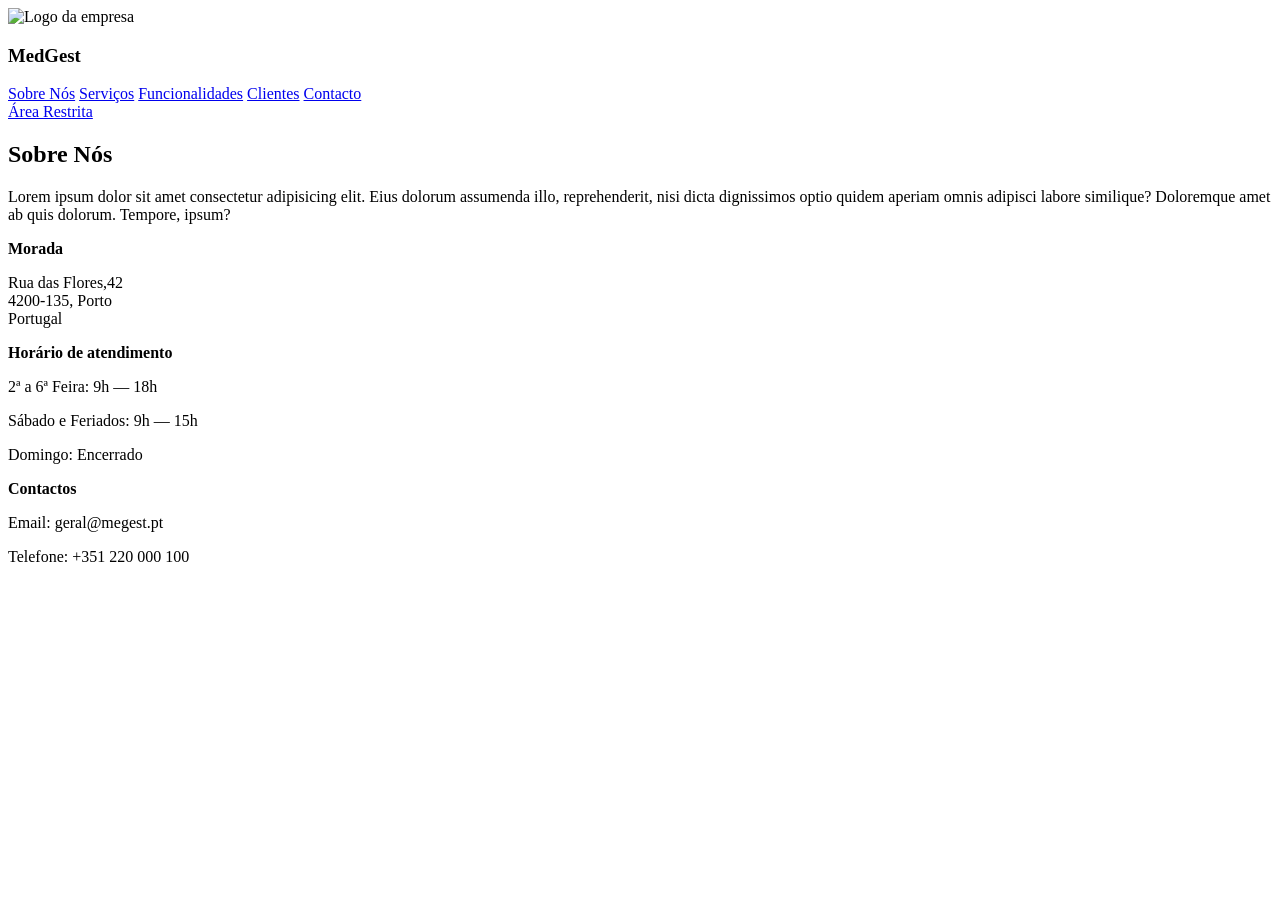
==== index.html @ ca8ad602 "Criação da estrutura inicial da página pública" ====
<!DOCTYPE html>
<html lang="pt">

<head>
    <meta charset="UTF-8">
    <meta name="viewport" content="width=device-width, initial-scale=1.0">
    <title>MedGest</title>
    <!-- favicon -->
    <link rel="shortcut icon" href="../assets/images/logo.png" type="image/png">

    <!-- estilos da página -->
    <link rel="stylesheet" href="../assets/css/1230824.css">
</head>

<body>
    <!-- Navegação -->
    <nav class="bng-navbar">
        <!-- Logo e Nome -->
        <div>
            <img src="../assets/images/logo.png" alt="Logo da empresa">
            <h3>MedGest</h3>
        </div>
        <!-- Links centrais -->
        <div class="container-navegacao">
            <a href="index.html">Sobre Nós</a>
            <a href="servicos.html">Serviços</a>
            <a href="funcionalidades.html">Funcionalidades</a>
            <a href="clientes.html">Clientes</a>
            <a href="contacto.html">Contacto</a>
        </div>
        <!-- Área Cliente -->
        <div class="nav-cliente">
            <a href="login_form.html" target="_blank">Área Restrita</a>
        </div>

    </nav>


    <!-- Seção "Conteudo da pagina" -->
    <!-- Seção "Sobre Nós" -->
    <section class="container-texto-generico">
        <article id="sobre-nos">
            <h2>Sobre Nós</h2>
            <p>Lorem ipsum dolor sit amet consectetur adipisicing elit. Eius dolorum assumenda illo,
                reprehenderit, nisi dicta dignissimos optio quidem aperiam omnis adipisci labore similique? Doloremque
                amet ab quis dolorum. Tempore, ipsum?</p>
        </article>
    </section>

    <!-- Rodapé -->
    <footer class="footer-container">
        <div class="footer-section">
            <strong>Morada</strong>
            <p> Rua das Flores,42 <br> 4200-135, Porto <br> Portugal</p>
        </div>
        <div class="footer-section">
            <strong>Horário de atendimento</strong>
            <p>2ª a 6ª Feira: 9h — 18h</p>
            <p>Sábado e Feriados: 9h — 15h</p>
            <p>Domingo: Encerrado</p>
        </div>
        <div class="footer-section">
            <strong>Contactos</strong>
            <p>Email: geral@megest.pt</p>
            <p>Telefone: +351 220 000 100</p>
        </div>
    </footer>

</body>

</html>
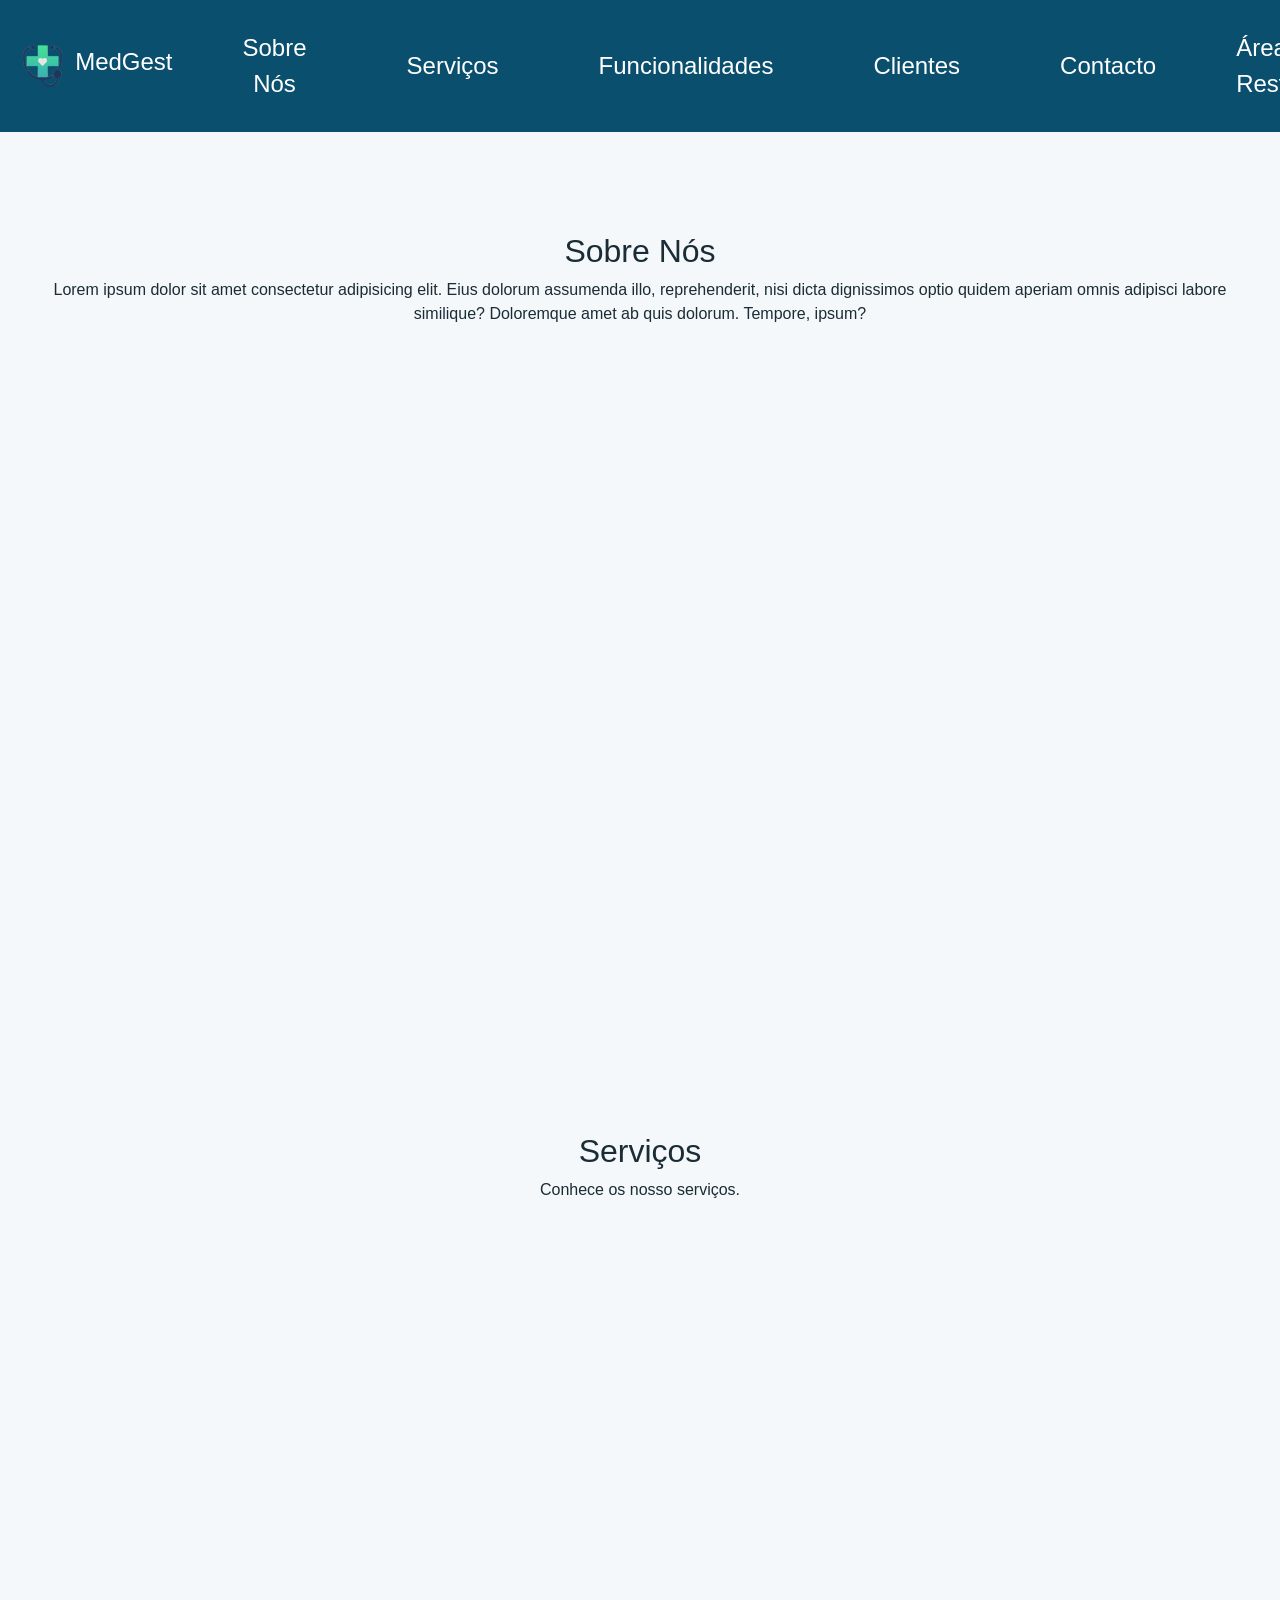
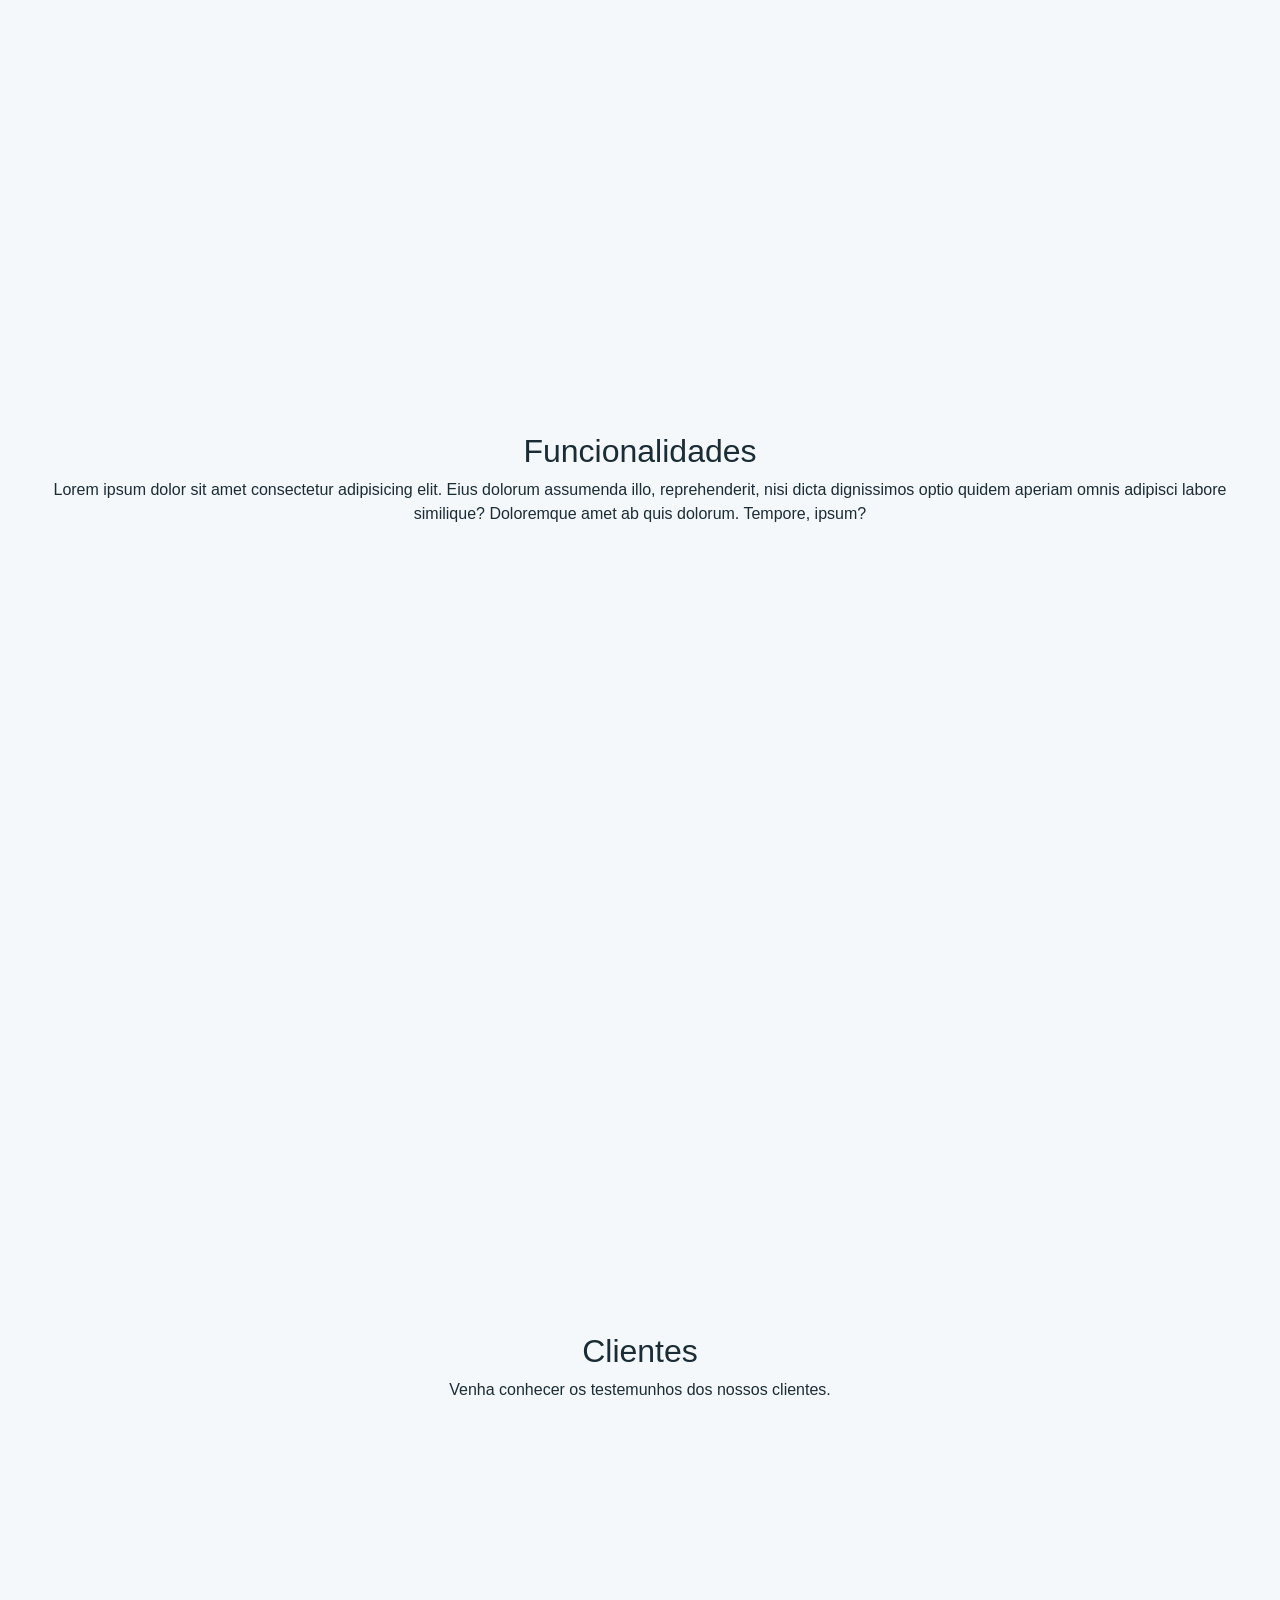
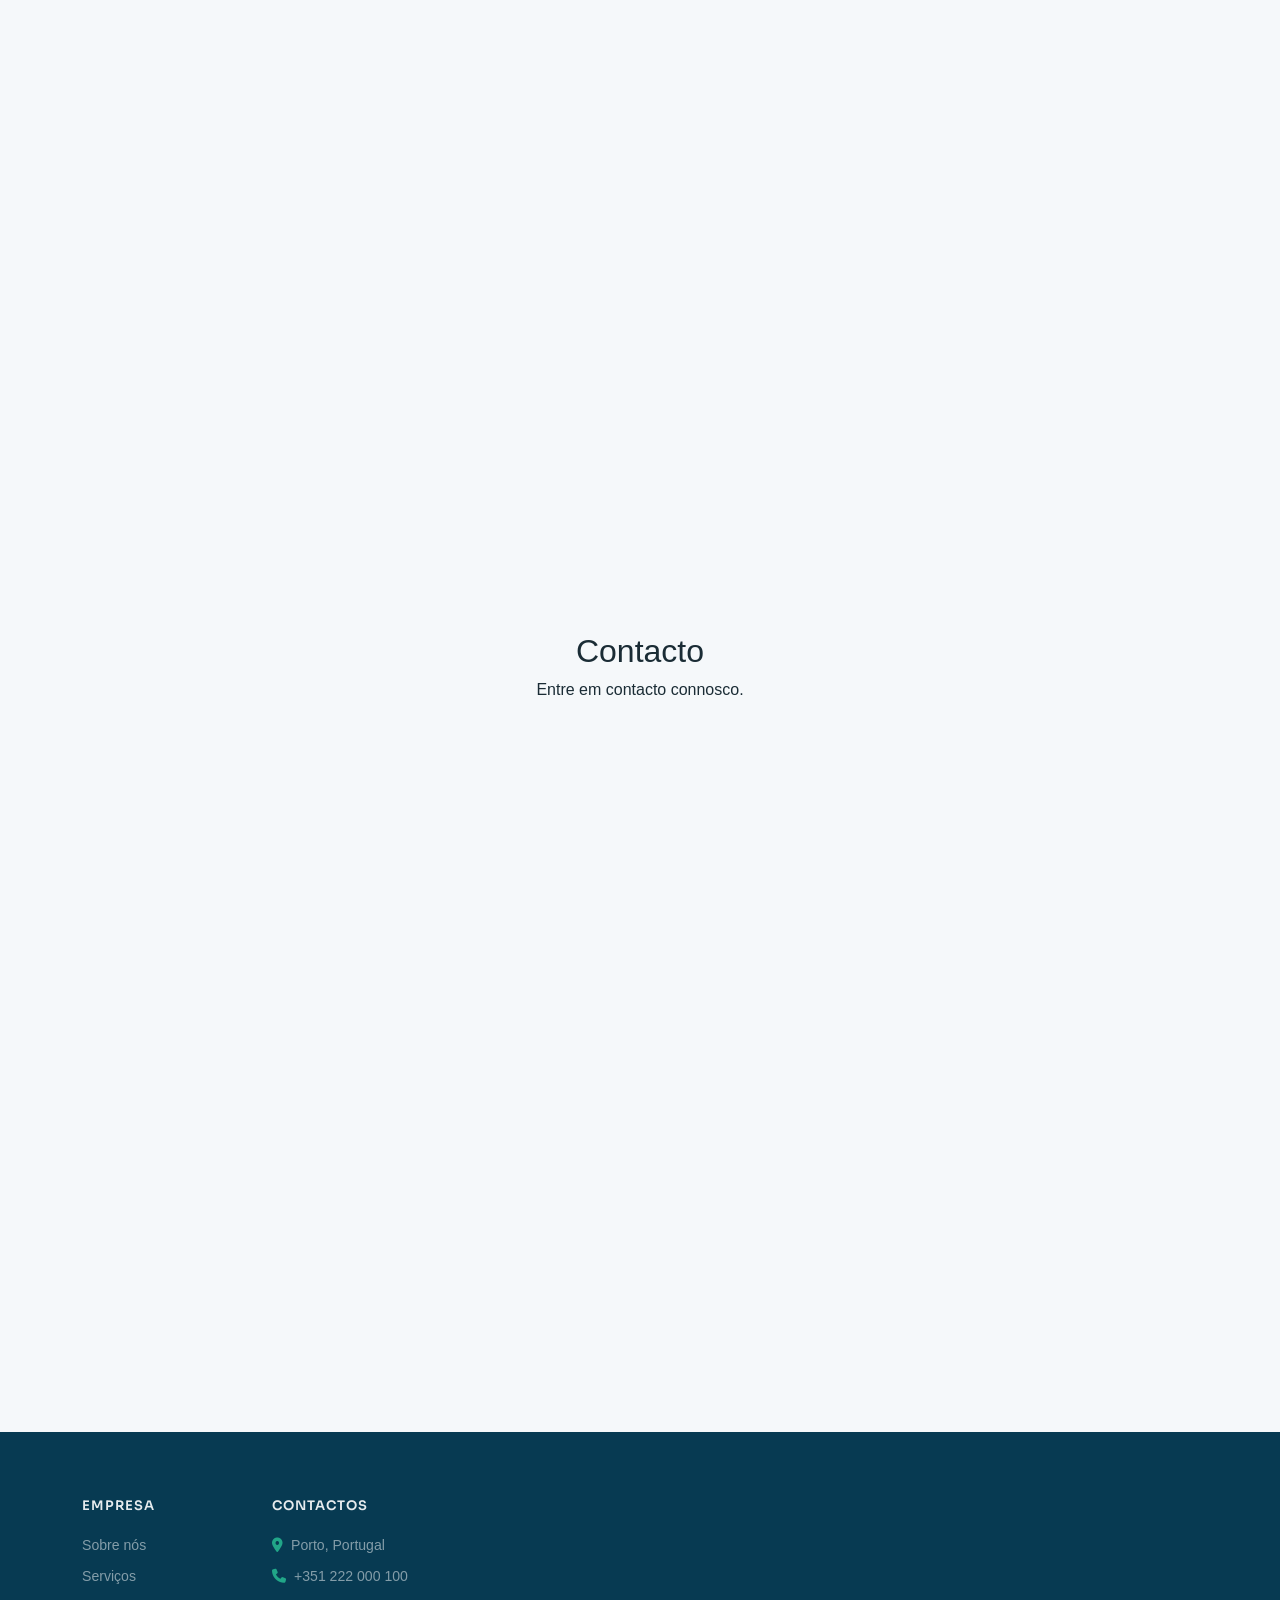
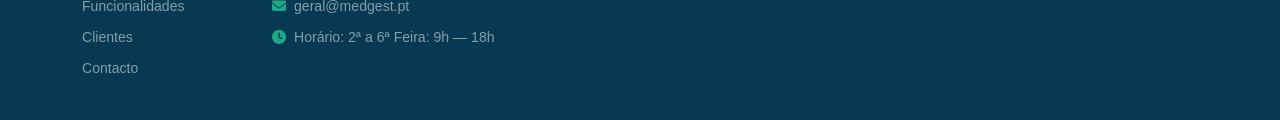
==== commit 29bbbcb7: "Mudança nas informações do footer" ====
--- a/index.html
+++ b/index.html
@@ -10,6 +10,9 @@
 
     <!-- estilos da página -->
     <link rel="stylesheet" href="../assets/css/1230824.css">
+    <link rel="stylesheet" href="https://cdnjs.cloudflare.com/ajax/libs/font-awesome/6.5.0/css/all.min.css">
+    <link href="https://cdn.jsdelivr.net/npm/bootstrap@5.3.3/dist/css/bootstrap.min.css" rel="stylesheet">
+    <link href="https://fonts.googleapis.com/css2?family=Sora:wght@300;400;500;600;700&family=DM+Sans:ital,wght@0,300;0,400;0,500;1,300&display=swap" rel="stylesheet">
 </head>
 
 <body>
@@ -22,11 +25,11 @@
         </div>
         <!-- Links centrais -->
         <div class="container-navegacao">
-            <a href="index.html">Sobre Nós</a>
-            <a href="servicos.html">Serviços</a>
-            <a href="funcionalidades.html">Funcionalidades</a>
-            <a href="clientes.html">Clientes</a>
-            <a href="contacto.html">Contacto</a>
+            <a href="#sobre-nos">Sobre Nós</a>
+            <a href="#servicos">Serviços</a>
+            <a href="#funcionalidades">Funcionalidades</a>
+            <a href="#clientes">Clientes</a>
+            <a href="#contacto">Contacto</a>
         </div>
         <!-- Área Cliente -->
         <div class="nav-cliente">
@@ -47,23 +50,74 @@
         </article>
     </section>
 
+    <!-- Seção "Conteudo da pagina - Serviços" -->
+    <section class="container-texto-generico" id="servicos">
+        <section>
+            <h2>Serviços</h2>
+            <p>Conhece os nosso serviços.</p>
+        </section>
+    </section>
+
+    <!-- Seção "Conteudo da pagina" -->
+    <section class="container-texto-generico">
+        <article id="funcionalidades">
+            <h2>Funcionalidades</h2>
+            <p>Lorem ipsum dolor sit amet consectetur adipisicing elit. Eius dolorum assumenda illo,
+                reprehenderit, nisi dicta dignissimos optio quidem aperiam omnis adipisci labore similique? Doloremque
+                amet ab quis dolorum. Tempore, ipsum?</p>
+        </article>
+    </section>
+
+
+    <!-- Seção "Conteudo da pagina - Clientes" -->
+    <section class="container-texto-generico" id="clientes">
+        <section>
+            <h2>Clientes</h2>
+            <p>Venha conhecer os testemunhos dos nossos clientes.</p>
+        </section>
+    </section>
+
+    <!-- Seção "Conteudo da pagina - Contacto" -->
+    <section class="container-texto-generico" id="contacto">
+        <section>
+            <h2>Contacto</h2>
+            <p>Entre em contacto connosco.</p>
+        </section>
+    </section>
+
+
     <!-- Rodapé -->
-    <footer class="footer-container">
-        <div class="footer-section">
-            <strong>Morada</strong>
-            <p> Rua das Flores,42 <br> 4200-135, Porto <br> Portugal</p>
-        </div>
-        <div class="footer-section">
-            <strong>Horário de atendimento</strong>
-            <p>2ª a 6ª Feira: 9h — 18h</p>
-            <p>Sábado e Feriados: 9h — 15h</p>
-            <p>Domingo: Encerrado</p>
-        </div>
-        <div class="footer-section">
-            <strong>Contactos</strong>
-            <p>Email: geral@megest.pt</p>
-            <p>Telefone: +351 220 000 100</p>
-        </div>
+    <footer class="footer">
+        <div class="container">
+            <div class="row g-4">
+                <div class="col-lg-2 col-md-6">
+                    <div class="footer-titulo-coluna">EMPRESA</div>
+                    <ul class="footer-lista">
+                        <li><a href="#sobre-nos">Sobre nós</a></li>
+                        <li><a href="#servicos">Serviços</a></li>
+                        <li><a href="#funcionalidades">Funcionalidades</a></li>
+                        <li><a href="#clientes">Clientes</a></li>
+                        <li><a href="#contacto">Contacto</a></li>
+                    </ul>
+                </div>
+
+                <div class="col-lg-3 col-md-6">
+                    <div class="footer-titulo-coluna">CONTACTOS</div>
+                    <ul class="footer-lista">
+                        <li><i class="fas fa-location-dot me-2"
+                                ></i>Porto, Portugal</li>
+                        <li><i class="fas fa-phone me-2" ></i>+351 222 000
+                            100</li>
+                        <li><i class="fas fa-envelope me-2"
+                                ></i>geral@medgest.pt</li>
+                        <li><i class="fas fa-clock me-2"></i>Horário: 2ª a 6ª Feira: 9h — 18h
+                        </li>
+                    </ul>
+                </div>
+
+            </div>
+
+
     </footer>
 
 </body>
--- a/assets/css/1230824.css
+++ b/assets/css/1230824.css
@@ -0,0 +1,181 @@
+/* * é um seletor universal, ou seja, aplica-se a todos os elementos HTML da página */
+* {
+ margin: 0; /* Remove todas as margens padrão */
+ padding: 0; /* Remove os preenchimentos internos padrão */
+ box-sizing: border-box; /* Garante que a largura e altura dos elementos incluam a borda */
+ font-family: Arial, Helvetica, sans-serif; /* Define a fonte do texto da página */
+} 
+
+/* NAVBAR*/
+.bng-navbar {
+ background-color: #0a4f6e;
+ display: flex; /* Alinha os elementos em linha */
+ align-items: center;/* Centraliza os itens verticalmente */
+ justify-content: space-between;/* Distribui os itens igualmente */
+ padding: 10px 20px;/* Adiciona espaçamento interno */
+ position: sticky; /* Fixa a barra no topo ao fazer scroll */
+ top: 0; /* A barra fica colada ao topo */
+}
+.bng-navbar div {
+ display: flex;
+ align-items: center;
+}
+
+/* Estilo do logótipo na barra de navegação */
+.bng-navbar img {
+ height: 50px; /* Ajusta a altura do logo */
+ margin-right: 10px;/* Adiciona espaço entre o logo e o texto */
+}
+
+/* Estilo do texto com o nome da empresa */
+.bng-navbar h3 {
+ font-size: 1.5em; /* Define o tamanho do texto */
+ color: #ffffff; /* Cor do texto em cinza claro */
+} 
+
+/* Estilos para os links centrais da navegação */
+.container-navegacao {
+ text-align: center; /* Centraliza os links */
+ padding: 20px; /* Adiciona espaçamento interno */
+}
+.container-navegacao a {
+ font-size: 1.5em; /* Aumenta o tamanho da fonte dos links */
+ margin: 0px 50px; /* Adiciona espaçamento horizontal entre os links */
+ text-decoration: none; /* Remove o sublinhado */
+ color: #ffffff; /* Define a cor dos links */
+}
+
+/*Passar o rato pelos links*/
+.container-navegacao a:hover {
+ color: #2dd4a0; /* Muda a cor ao passar o mouse */
+} 
+
+/* Estilos para o botão da Área Cliente */
+.nav-cliente a {
+ color: #ffffff; /* Cor do texto */
+ text-decoration: none; /* Remove sublinhado */
+ font-size: 1.5em; /* Tamanho da fonte */
+ padding: 10px; /* Espaçamento interno */
+ border-radius: 5px; /* Bordas arredondadas */
+ transition: background 0.3s; /* Efeito suave na transição */
+}
+/* Efeito ao passar o rato no botão da áre ade Cliente */
+.nav-cliente a:hover {
+ background-color: #1a7a9e; /* Cor de fundo ao passar o rato */
+} 
+
+/* Estilos para o Rodapé */
+/* FOOTER */
+
+.footer {
+    background-color: #073a52;
+    color: rgba(255,255,255,0.7);
+    padding: 4rem 0 2rem;
+    font-family: 'DM Sans', sans-serif;
+}
+
+.footer-logo {
+    font-family: 'Sora', sans-serif;
+    font-size: 1.4rem;
+    font-weight: 700;
+    color: white;
+    margin-bottom: 0.75rem;
+    display: flex;
+    align-items: center;
+    gap: 0.6rem;
+}
+
+.footer-logo-icone {
+    width: 32px;
+    height: 32px;
+    background: linear-gradient(135deg, #1a7a9e, #2dd4a0);
+    border-radius: 8px;
+    display: flex;
+    align-items: center;
+    justify-content: center;
+    color: white;
+    font-size: 0.9rem;
+}
+
+.footer-desc {
+    font-size: 0.88rem;
+    color: rgba(255,255,255,0.5);
+    line-height: 1.7;
+}
+
+.footer-titulo-coluna {
+    font-family: 'Sora', sans-serif;
+    font-size: 0.82rem;
+    font-weight: 600;
+    letter-spacing: 0.08em;
+    text-transform: uppercase;
+    color: rgba(255,255,255,0.9);
+    margin-bottom: 1.2rem;
+}
+
+.footer-lista {
+    list-style: none;
+    padding: 0;
+    margin: 0;
+}
+
+.footer-lista li {
+    margin-bottom: 0.6rem;
+    font-size: 0.88rem;
+    color: rgba(255,255,255,0.5);
+}
+
+.footer-lista a {
+    text-decoration: none;
+    color: rgba(255,255,255,0.5);
+    transition: 0.3s;
+}
+
+.footer-lista a:hover {
+    color: #2dd4a0;
+    padding-left: 4px;
+}
+
+.footer-divisor {
+    border-color: rgba(255,255,255,0.08);
+    margin: 2.5rem 0 1.5rem;
+}
+
+.footer-base {
+    display: flex;
+    align-items: center;
+    justify-content: space-between;
+    flex-wrap: wrap;
+    gap: 0.5rem;
+}
+
+.footer-copyright {
+    font-size: 0.82rem;
+    color: rgba(255,255,255,0.35);
+}
+
+.footer i {
+    color: #2dd4a0;
+    opacity: 0.7;
+}
+
+/* Texto Genérico */
+.container-texto-generico {
+ display: flex; /* Ativa o layout flexível */
+ justify-content: center; /* Centraliza os elementos horizontalmente */
+ flex-wrap: wrap; /* Permite que os elementos quebrem linha em telas menores */
+ gap: 20px; /* Adiciona espaço entre os elementos */
+ padding: 100px 40px; /* Espaçamento interno para melhor organização */
+ text-align: center; /* Centraliza o texto dentro dos artigos */
+ min-height: 100vh; /* Garante altura mínima de uma janela (ecrã) */
+ background-color: #f5f8fa;
+ color: #1a2c35;
+} 
+
+/* Seletor Universal - Remove margens e preenchimentos padrão */
+* {
+ margin: 0; /* Remove margens padrão */
+ padding: 0; /* Remove preenchimento padrão */
+ box-sizing: border-box; /* Inclui a borda e o preenchimento no cálculo do tamanho */
+ font-family: Arial, Helvetica, sans-serif; /* Define a fonte padrão */
+} 
